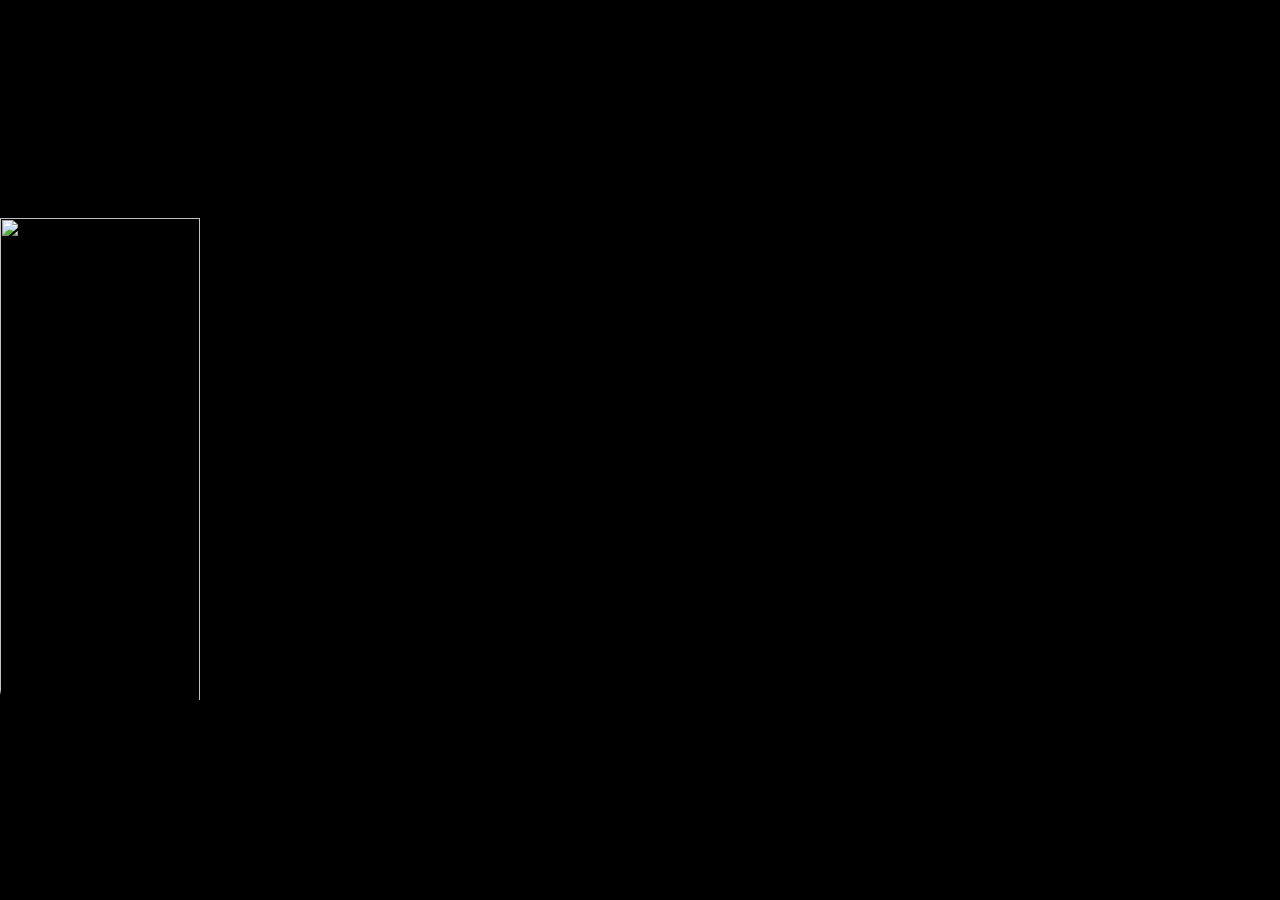
==== image slider/index.html @ eda7ef53 "v1-not working fix" ====
<!DOCTYPE html>
<html lang="en" dir="ltr">
    <head>
        <meta charset="utf-8">
        <title> Image slider</title>
        <link rel="stylesheet" href="style.css">
    </head>
    <div class="slider">
    <div class="slides">
        <input type="radio" name="radio-btn" id="radio1">
        <input type="radio" name="radio-btn" id="radio2">
        <input type="radio" name="radio-btn" id="radio3">
        <input type="radio" name="radio-btn" id="radio4">
      
        <div class="=slide first"> 
        <img src="1.jpg" alt="">
        </div>

        <div class="slide">
           <img src="2.jpg" alt="">
        </div>

        <div class="slide">
            <img src="3.jpg" alt="">
         </div>
 
         <div class="slide">
            <img src="4.jpg" alt="">
         </div>

         <div class="navigation-auto">
            <div class="auto-btn1"></div>
            <div class="auto-btn2"></div>
            <div class="auto-btn3"></div>
            <div class="auto-btn4"></div>
         </div>
        </div>

         <div class="navigation-manual" >
            <label for="radio1" class="manual-btn"></label>
            <label for="radio2" class="manual-btn"></label>
            <label for="radio3" class="manual-btn"></label>
            <label for="radio4" class="manual-btn"></label>
         </div>
 

    </div>
</html>
---- image slider/style.css ----
body{
    margin: 0;
    padding: 0;
    height: 100vh;
    display: flex;
    justify-content: center;
    align-items: center;
    background: black;
}

.slider{
    width: 800px;
    height: 500px;
    border-radius: 10px;
    overflow: hidden;
}
.slider{
    width: 500%;
    height: 500px;
    display: flex;
}
.slides input{
    display: none;
}
.slide{
    width: 20%;
    transition: 2s;
}

.slide img{
    width: 200px;
    height: 500px;
}
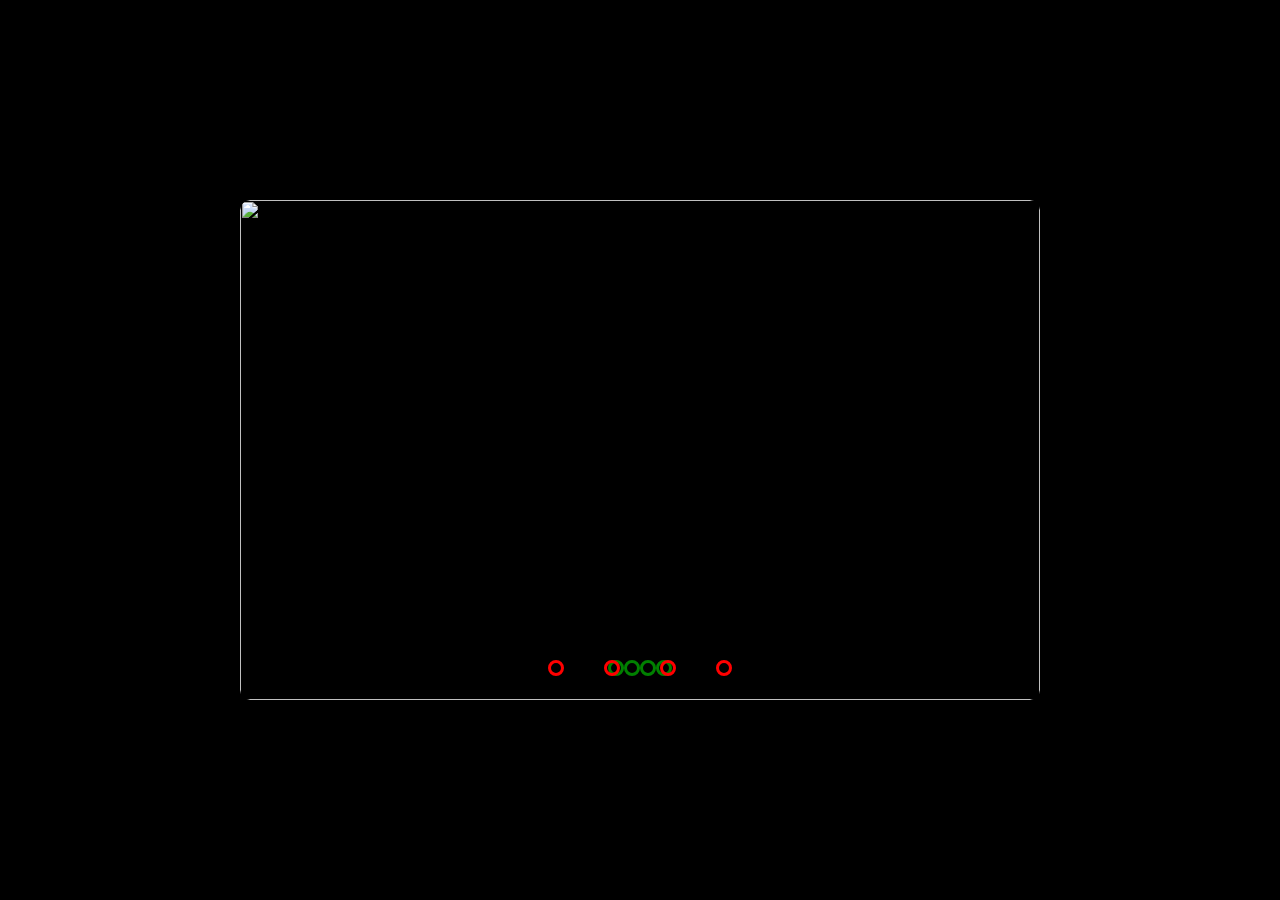
==== commit 286c6afc: "v2 size fix - navigation is iffy /fix" ====
--- a/image slider/index.html
+++ b/image slider/index.html
@@ -1,48 +1,58 @@
 <!DOCTYPE html>
 <html lang="en" dir="ltr">
-    <head>
-        <meta charset="utf-8">
-        <title> Image slider</title>
-        <link rel="stylesheet" href="style.css">
-    </head>
+<head>
+    <meta charset="utf-8">
+    <title>Image Slider</title>
+    <link rel="stylesheet" href="style.css">
+</head>
+<body>
     <div class="slider">
-    <div class="slides">
-        <input type="radio" name="radio-btn" id="radio1">
-        <input type="radio" name="radio-btn" id="radio2">
-        <input type="radio" name="radio-btn" id="radio3">
-        <input type="radio" name="radio-btn" id="radio4">
-      
-        <div class="=slide first"> 
-        <img src="1.jpg" alt="">
+        <div class="slides">
+            <input type="radio" name="radio-btn" id="radio1">
+            <input type="radio" name="radio-btn" id="radio2">
+            <input type="radio" name="radio-btn" id="radio3">
+            <input type="radio" name="radio-btn" id="radio4">
+
+            <div class="slide first">
+                <img src="1.jpg" alt="">
+            </div>
+            <div class="slide">
+                <img src="2.jpg" alt="">
+            </div>
+            <div class="slide">
+                <img src="3.jpg" alt="">
+            </div>
+            <div class="slide">
+                <img src="4.jpg" alt="">
+            </div>
+
+            <div class="navigation-auto">
+                <div class="auto-btn1"></div>
+                <div class="auto-btn2"></div>
+                <div class="auto-btn3"></div>
+                <div class="auto-btn4"></div>
+            </div>
         </div>
 
-        <div class="slide">
-           <img src="2.jpg" alt="">
-        </div>
-
-        <div class="slide">
-            <img src="3.jpg" alt="">
-         </div>
- 
-         <div class="slide">
-            <img src="4.jpg" alt="">
-         </div>
-
-         <div class="navigation-auto">
-            <div class="auto-btn1"></div>
-            <div class="auto-btn2"></div>
-            <div class="auto-btn3"></div>
-            <div class="auto-btn4"></div>
-         </div>
-        </div>
-
-         <div class="navigation-manual" >
+        <div class="navigation-manual">
             <label for="radio1" class="manual-btn"></label>
             <label for="radio2" class="manual-btn"></label>
             <label for="radio3" class="manual-btn"></label>
             <label for="radio4" class="manual-btn"></label>
-         </div>
- 
+        </div>
+    </div>
 
-    </div>
-</html>+    <script type="text/javascript">
+        var counter =1;
+        setInterval(function(){
+            document.getElementById('radio' + counter).checked = true;
+            counter++;
+            if(counter>4){
+                counter=1;
+            }
+
+        },2000);
+    </script>
+
+</body>
+</html>
--- a/image slider/style.css
+++ b/image slider/style.css
@@ -1,4 +1,4 @@
-body{
+body {
     margin: 0;
     padding: 0;
     height: 100vh;
@@ -8,26 +8,108 @@
     background: black;
 }
 
-.slider{
+.slider {
     width: 800px;
     height: 500px;
     border-radius: 10px;
     overflow: hidden;
+    position: relative;
 }
-.slider{
-    width: 500%;
-    height: 500px;
+
+.slides {
     display: flex;
+    width: 400%;
+    height: 100%;
+    
 }
-.slides input{
+
+.slides input {
     display: none;
 }
-.slide{
-    width: 20%;
-    transition: 2s;
+
+.slide {
+    width: 100%;
+    height: 100%;
+    display: flex;
+    align-items: center;
+    justify-content: center;
 }
 
-.slide img{
-    width: 200px;
-    height: 500px;
-}+.slide img {
+    width: 100%;
+    height: 100%;
+    border-radius: 10px;
+}
+
+.navigation-manual {
+    position: absolute;
+    width: 100%;
+    display: flex;
+    justify-content: center;
+    margin-top: -40px;
+}
+
+.manual-btn {
+    border: 3px solid red;
+    padding: 5px;
+    border-radius: 10px;
+    cursor: pointer;
+    transition: 1s;
+    
+}
+
+.manual-btn:not(:last-child){
+margin-right: 40px;
+}
+.manual-btn:hover{
+    background: blueviolet;
+}
+
+#radio1:checked ~ .first{
+    margin-left: 0;
+}
+
+#radio2:checked ~ .first{
+    margin-left: -20px;
+}
+
+#radio3:checked ~ .first{
+    margin-left: -40px;
+}
+
+#radio1:checked ~ .first{
+    margin-left: -60;
+}
+
+.navigation-auto{
+    position: absolute;
+    display: flex;
+    width: 800px;
+    justify-content: center;
+    margin-top: 460px;
+}
+
+.navigation-auto div{
+    border: 3px solid green;
+    padding: 5px;
+    border-radius: 9px;
+    transition: 1s;
+}
+
+#radio1:checked~ .navigation-auto .auto-btn1{
+    background: pink;
+}
+
+#radio2:checked~ .navigation-auto .auto-btn2{
+    background: pink;
+}
+
+#radio3:checked~ .navigation-auto .auto-btn3{
+    background: pink;
+}
+
+#radio4:checked~ .navigation-auto .auto-btn4{
+    background: pink;
+}
+
+
